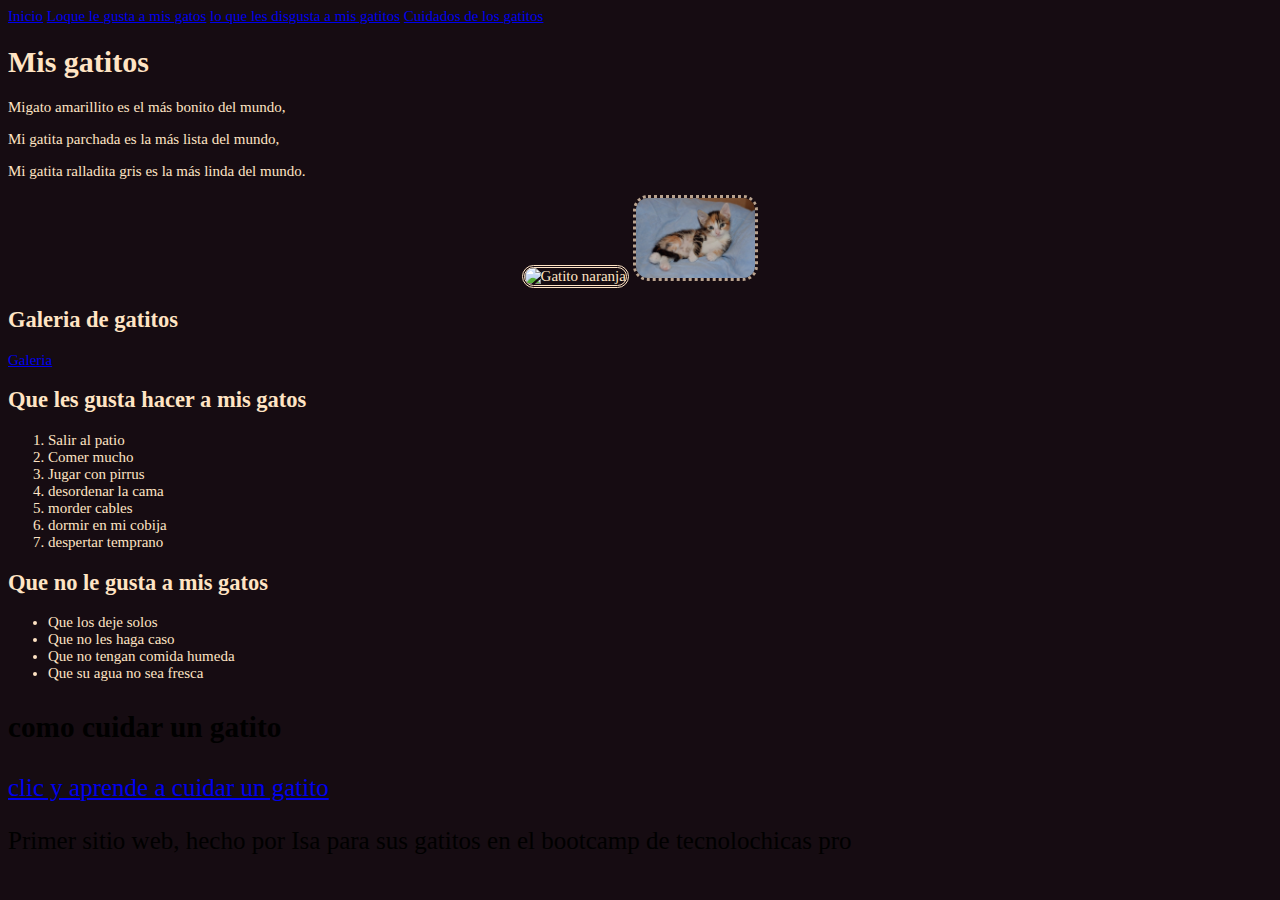
==== index.html @ 9a295e26 "Add files via upload" ====
<!--estructura basica-->
<!DOCTYPE html>
<html lang="en">
<head>
    <meta charset="UTF-8">
    <meta name="viewport" content="width=device-width, initial-scale=1.0">
    <link rel="stylesheet" href="style.css"> <!--este es para vncular co la pagina  css stilo-->
    <title>Gatitos</title>
</head>
<body>
  <style>
body{
  background-color: rgb(22, 12, 18);
}
  </style>

  <!-- <h1>hola mundo</h1> <!--encabezados h de heade (Encabezados)--> 
<!--<h2>estoy</h2> titulo-->
<!--<h3>aprendiendo</h3    
<h4>html</h4>
<h5>en</h5>
<h6>tecnolochicas</h6>

<!--menu semantico con etiqueta nav-->
<nav>
   <a href="#Inicio">Inicio</a>
   <a href="#les_gusta">Loque le gusta a mis gatos</a>
   <a href="#disgusta">lo que les disgusta a mis gatitos</a>
   <a href="#Cuidados">Cuidados de los gatitos</a>
</nav>

<h1>Mis gatitos</h1>

<p id="Inicio"
<p> Migato amarillito es el más bonito del mundo, </p>
<p> Mi gatita parchada es la más lista del mundo, </p>
<p> Mi gatita ralladita gris es la más linda del mundo. </p>
<!--imagen de web, class ,es para identificar las imagenes-->
<div class="imagenes">
<img class="gatonaranja" 
src="https://www.infobae.com/resizer/v2/VCVWSMNYEFDCXADXEIP7JZXIXY.jpg?auth=4271062f4ba9cb1195b77007d77aea2057edfbd0b7e74f6475d865c13cfb9302&smart=true&width=577&height=385&quality=85" alt="Gatito naranja"/>
<!--imagen local descargada guardada en la carpeta original-->
<img class="gatitogris" 
src="48115974872_707c670d5c.jpg" alt "gatita_tricolor"/>
</div>
<!--referenciar otra pagina-->
<h2>Galeria de gatitos</h2>
<a href="galeria.html"target="_blank">Galeria</a>


<!--lista ordenada (anidando etiquetas <li>)-->
<h2 id="les_gusta">Que les gusta  hacer a mis gatos</h2>
<ol>
   <li>Salir al patio</li> 
   <li>Comer mucho</li> 
   <li>Jugar con pirrus</li> 
   <li>desordenar la cama</li> 
   <li>morder cables</li> 
   <li>dormir en mi cobija</li> 
   <li>despertar temprano </li> 
</ol>

<!--lista desordenada-->
<h2 id="disgusta">Que no le gusta a mis gatos</h2>
<ul>
    <li>Que los deje solos</li>
    <li>Que no les haga caso</li> 
    <li>Que no tengan comida humeda</li> 
    <li>Que su agua no sea fresca</li>  
</ul>
</div>
<div class="Cuidados">
<h3 id="Cuidados"> como cuidar un gatito </h3>
<a href="https://www.kiwoko.com/blogmundoanimal/gatos-sus-cuidados-y-necesidades/?srsltid=AfmBOoqdCI4B1oezB76fAHxy3ZdQ6r9Ud3wFSI2H0ijnRI5Q8catOMAT"target="_blank"> clic y aprende a cuidar un gatito</a>
<!--"target="_blank" para que envie a una nueva pestaña que habre el link-->
<p>Primer sitio web, hecho por Isa para sus gatitos en el bootcamp de tecnolochicas pro</p>
</div>





</body>
</html>
---- style.css ----
/*es para agregar color a la hoja*/
body {
background-color: rgb(28, 69, 90);
font-family: system-ui, -apple-system, BlinkMacSystemFont, 'Segoe UI', Roboto, Oxygen, Ubuntu, Cantarell, 'Open Sans', 'Helvetica Neue', sans-serif;
font-family: 'Times New Roman', Times, serif;
font-size: 15px;
color: bisque;


}
/*img {
height: 65px;
border-radius: 15px;
}*/


.gatonaranja{
    height: 80px;
    border-radius: 15px;
    border: double;
}
.gatitogris{
    height: 80px;
    border-radius: 15px;
    opacity: 0.7;
    border: dotted;
}
.Cuidados {
    /*background-color: bisque;*/
    background-image: url("https://img.freepik.com/vector-gratis/fondo-dia-internacional-gato-acuarela_23-2149506124.jpg?t=st=1731034704~exp=1731038304~hmac=baf7d88353e224f999c62f025fc7b75debca35a7ad882b5ff322b3f488344bd5&w=900");
    font-size: 25px;
    color:black

}

.imagenes{
    text-align: center;
    
}
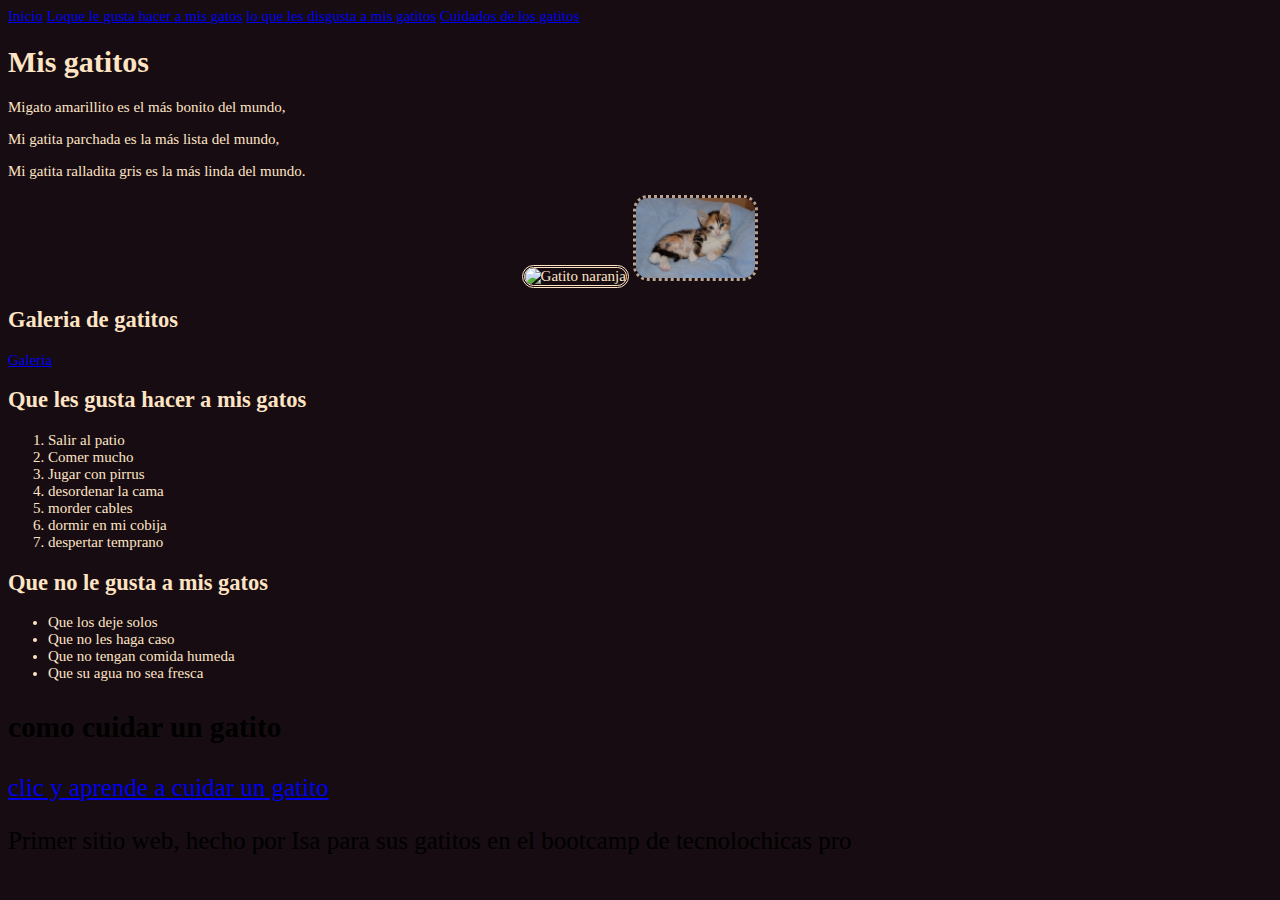
==== commit 2e4d1adb: "hacen mis gatos" ====
--- a/index.html
+++ b/index.html
@@ -24,7 +24,7 @@
 <!--menu semantico con etiqueta nav-->
 <nav>
    <a href="#Inicio">Inicio</a>
-   <a href="#les_gusta">Loque le gusta a mis gatos</a>
+   <a href="#les_gusta">Loque le gusta hacer a mis gatos</a>
    <a href="#disgusta">lo que les disgusta a mis gatitos</a>
    <a href="#Cuidados">Cuidados de los gatitos</a>
 </nav>
